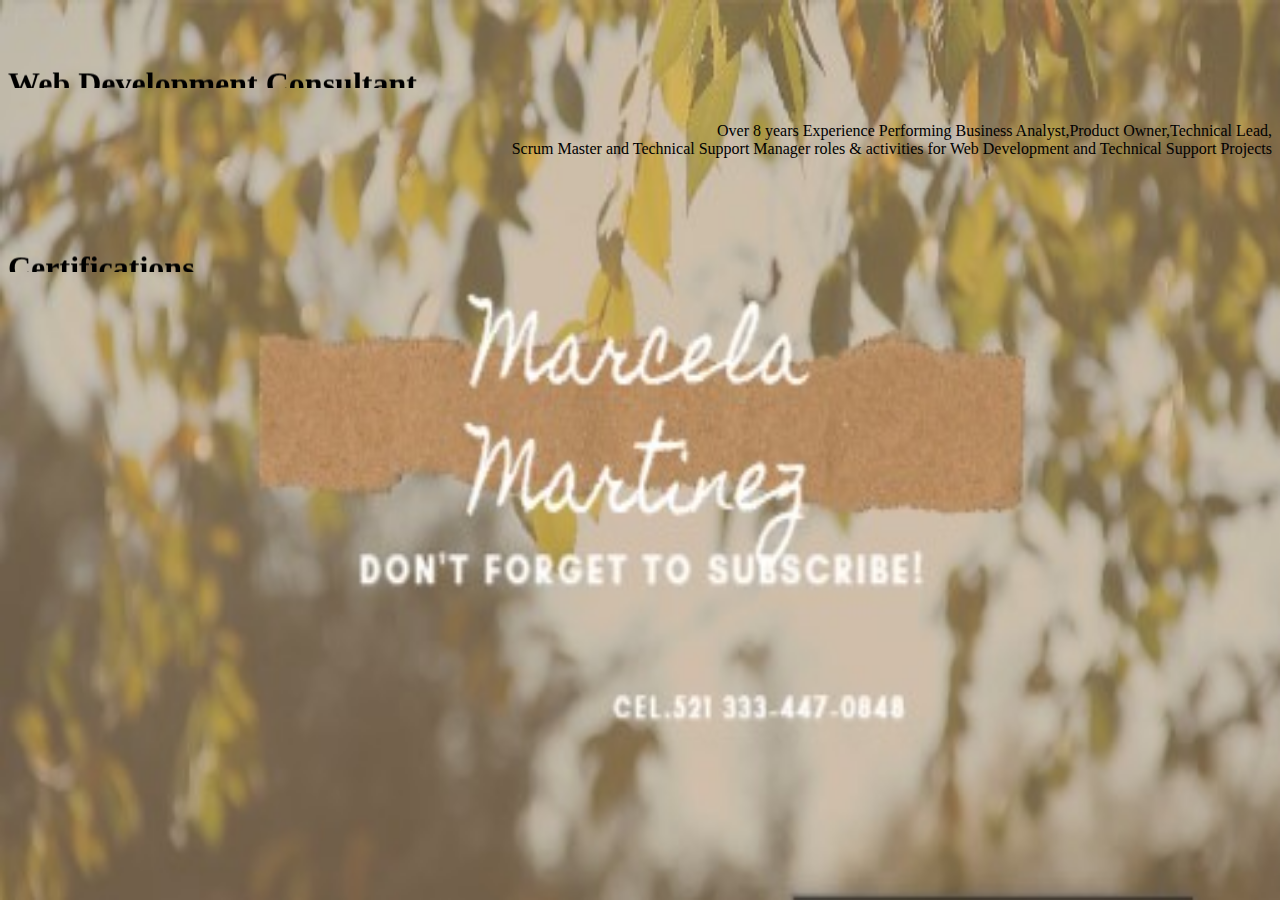
==== AboutMe.html @ cb221fa1 "Update AboutMe.html" ====
<html>
  <div align ="right">
<marquee direction="up"> <h1> <b> Web Development Consultant </b> </h1> </marquee> </div>  
</br>
 <body>
      <link rel="stylesheet" 
      type="text/css" 
      href="/AboutMe.css">      
      
                 
  
      <div align ="right">
           
          <p style="font-family: serif;>
                    
Marcela Martínez Galván </p> </br>
</br>
</h1> Professional Experience </h1>
<p style="font-family: serif;>
<body background="plima.png">
Over 8 years Experience Performing  Business Analyst,Product Owner,Technical Lead, </br>
Scrum Master and Technical Support Manager  roles & activities for Web Development and  Technical Support  Projects </p>
        </div> 
</br>

 <div align ="left"> 
  
<marquee direction="up"> <h1> Certifications </h1>  </marquee>
 
  
 <p style="font-family: serif;>
Intern in Electronic Engineer </br>
Instituto Tecnologico de Durango </br>
Scrum Master Certification</br>
International Scrum Institute </br>
Certificate Number: 91722704044543 </br>
Development Program Java SE7 Fundamentals and Programmers </br>
Netec Center global knowledge  Institute</br>
Oracle Certificate Number: 51095
</p>
           
 </div>

           </body>


</html>
---- AboutMe.css ----
body {
    background-image:url("Profile.jpg");
    background-repeat: no-repeat;
    background-size: 100% 100%;
}
.opacity{
   background-color:rgb(255,0,0);
   opacity:0.6; /* Opacidad 60% */
   width:200px;
   height:70px;
}


html {
    height: 100%
}
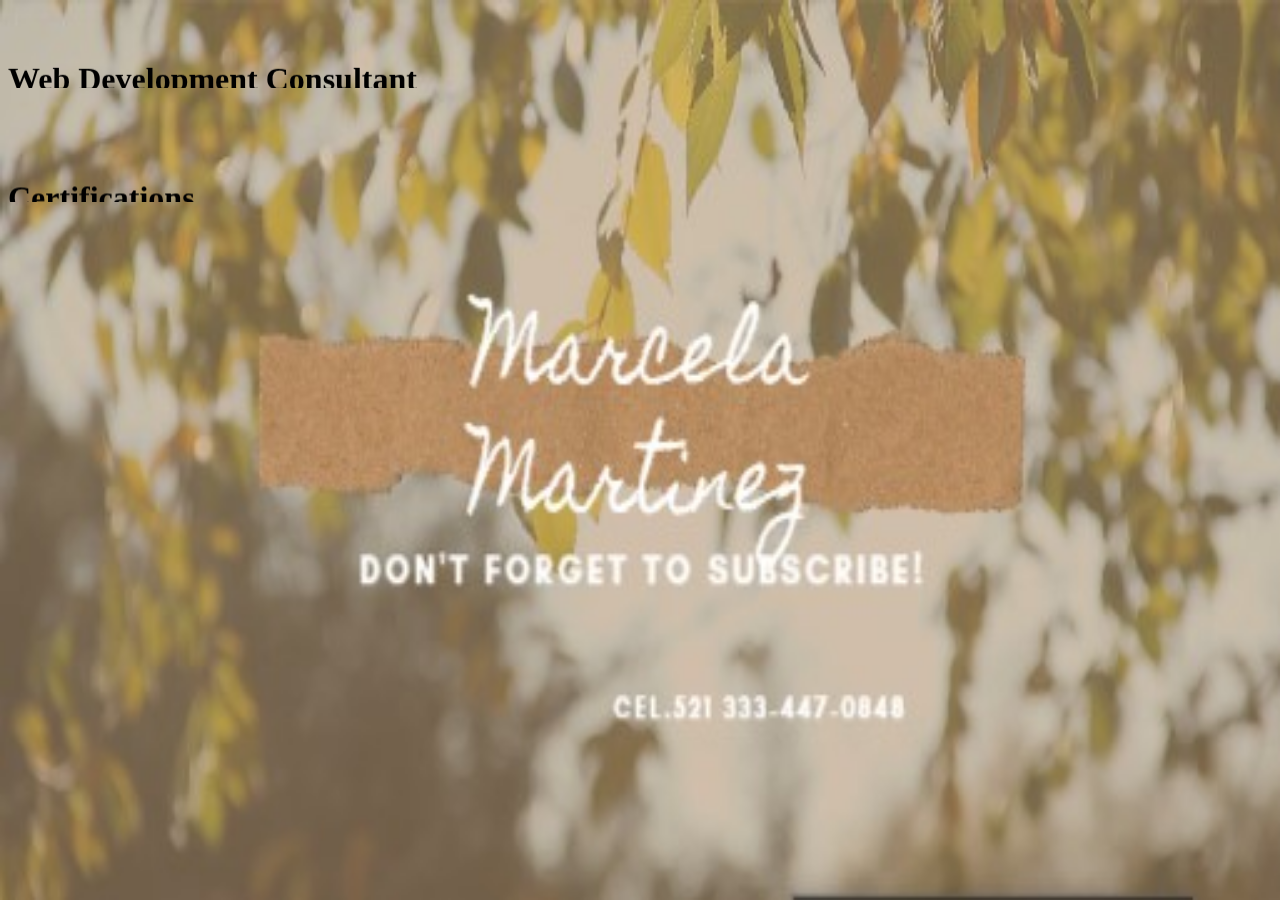
==== commit 9c32afe8: "Update AboutMe.html" ====
--- a/AboutMe.html
+++ b/AboutMe.html
@@ -13,11 +13,8 @@
            
           <p style="font-family: serif;>
                     
-Marcela Martínez Galván </p> </br>
-</br>
-</h1> Professional Experience </h1>
-<p style="font-family: serif;>
-<body background="plima.png">
+Marcela Martínez Galván  </br>
+Professional Experience  </br>
 Over 8 years Experience Performing  Business Analyst,Product Owner,Technical Lead, </br>
 Scrum Master and Technical Support Manager  roles & activities for Web Development and  Technical Support  Projects </p>
         </div> 
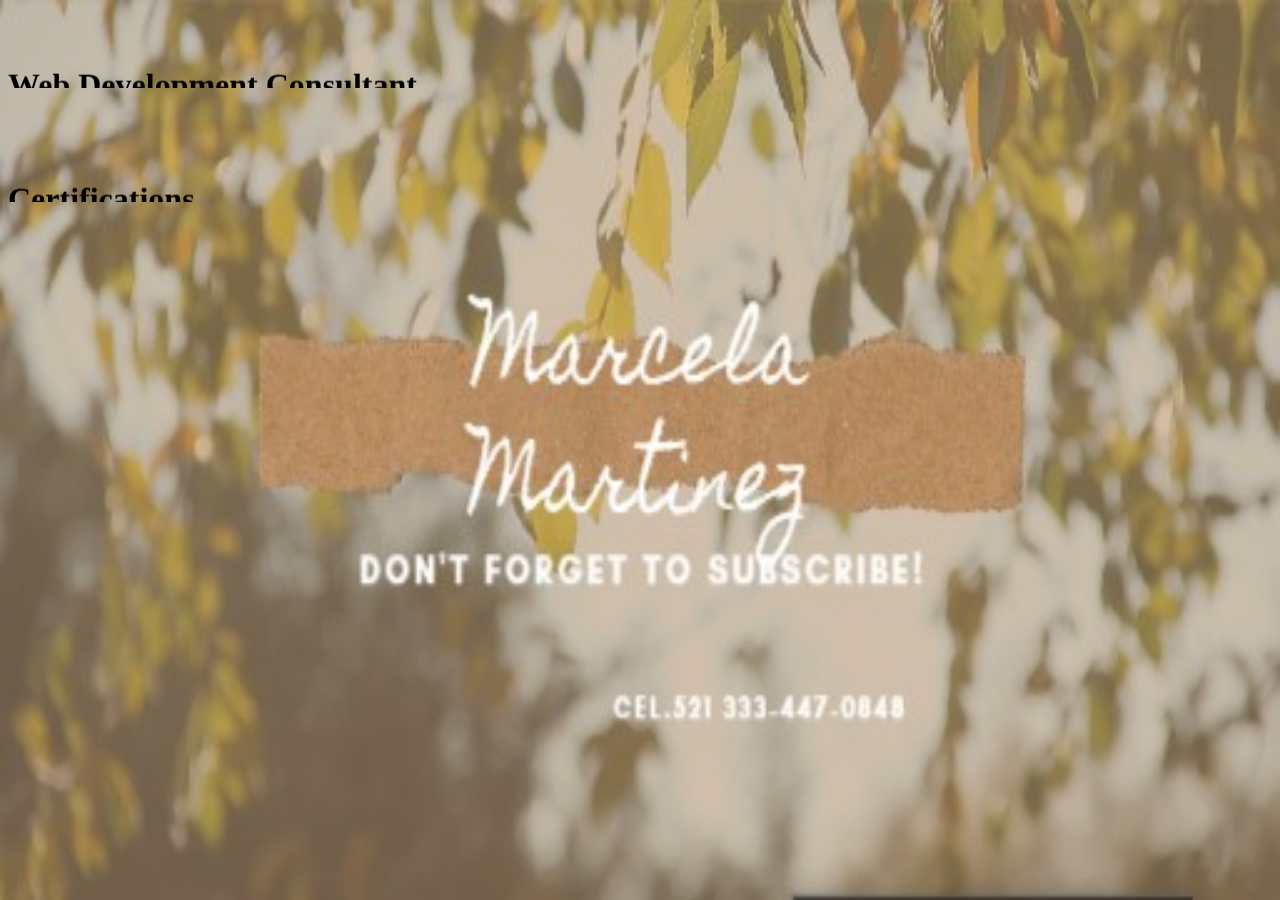
==== commit da10758e: "Update AboutMe.html" ====
--- a/AboutMe.html
+++ b/AboutMe.html
@@ -1,13 +1,13 @@
 <html>
-  <div align ="right">
-<marquee direction="up"> <h1> <b> Web Development Consultant </b> </h1> </marquee> </div>  
-</br>
- <body>
+   <body>
       <link rel="stylesheet" 
       type="text/css" 
       href="/AboutMe.css">      
       
-                 
+  <div align ="right">
+<marquee direction="up"> <h1> <b> Web Development Consultant </b> </h1> </marquee> </div>  
+</br>
+               
   
       <div align ="right">
            
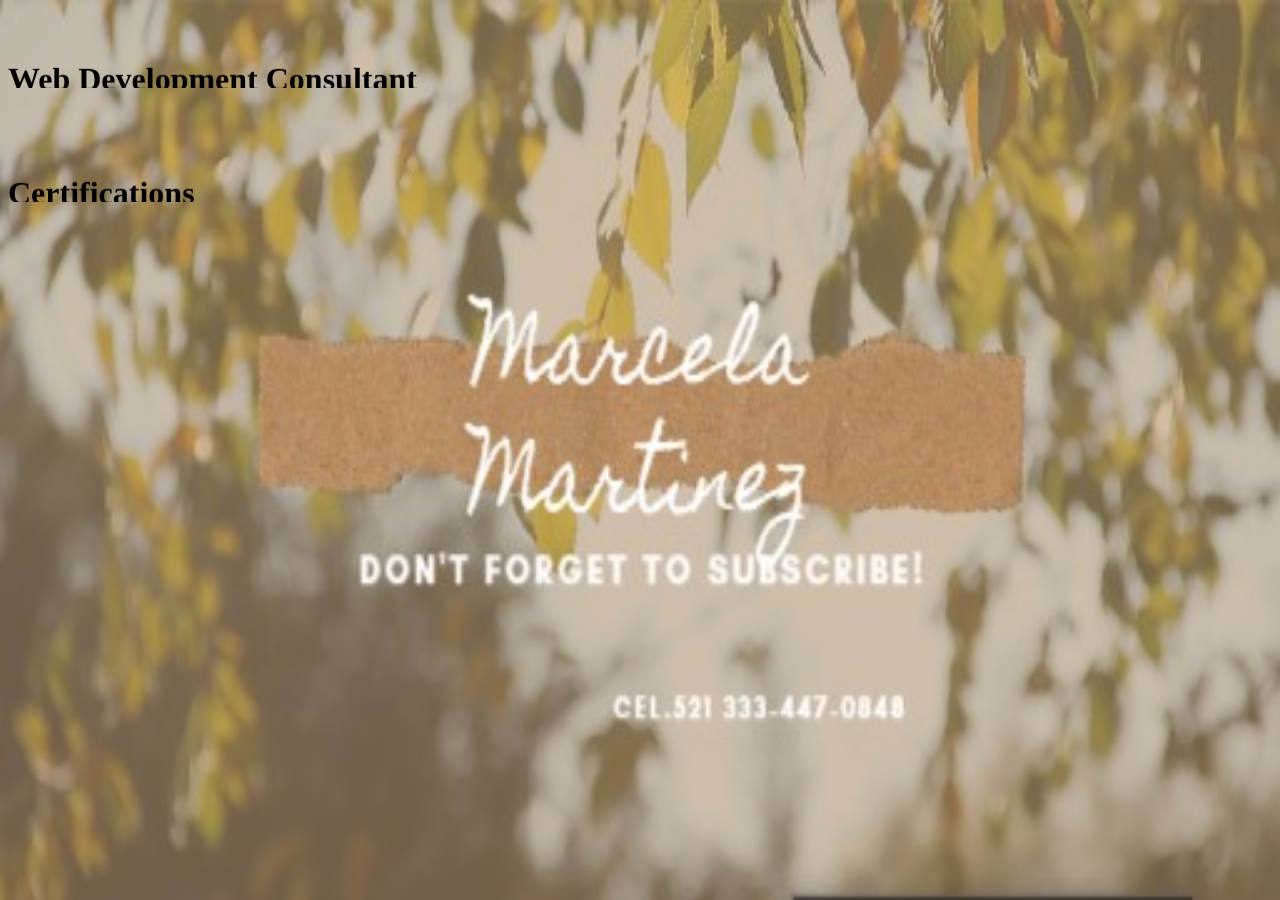
==== commit 8a974a09: "Update AboutMe.html" ====
--- a/AboutMe.html
+++ b/AboutMe.html
@@ -20,7 +20,7 @@
         </div> 
 </br>
 
- <div align ="left"> 
+ <div align ="right"> 
   
 <marquee direction="up"> <h1> Certifications </h1>  </marquee>
  
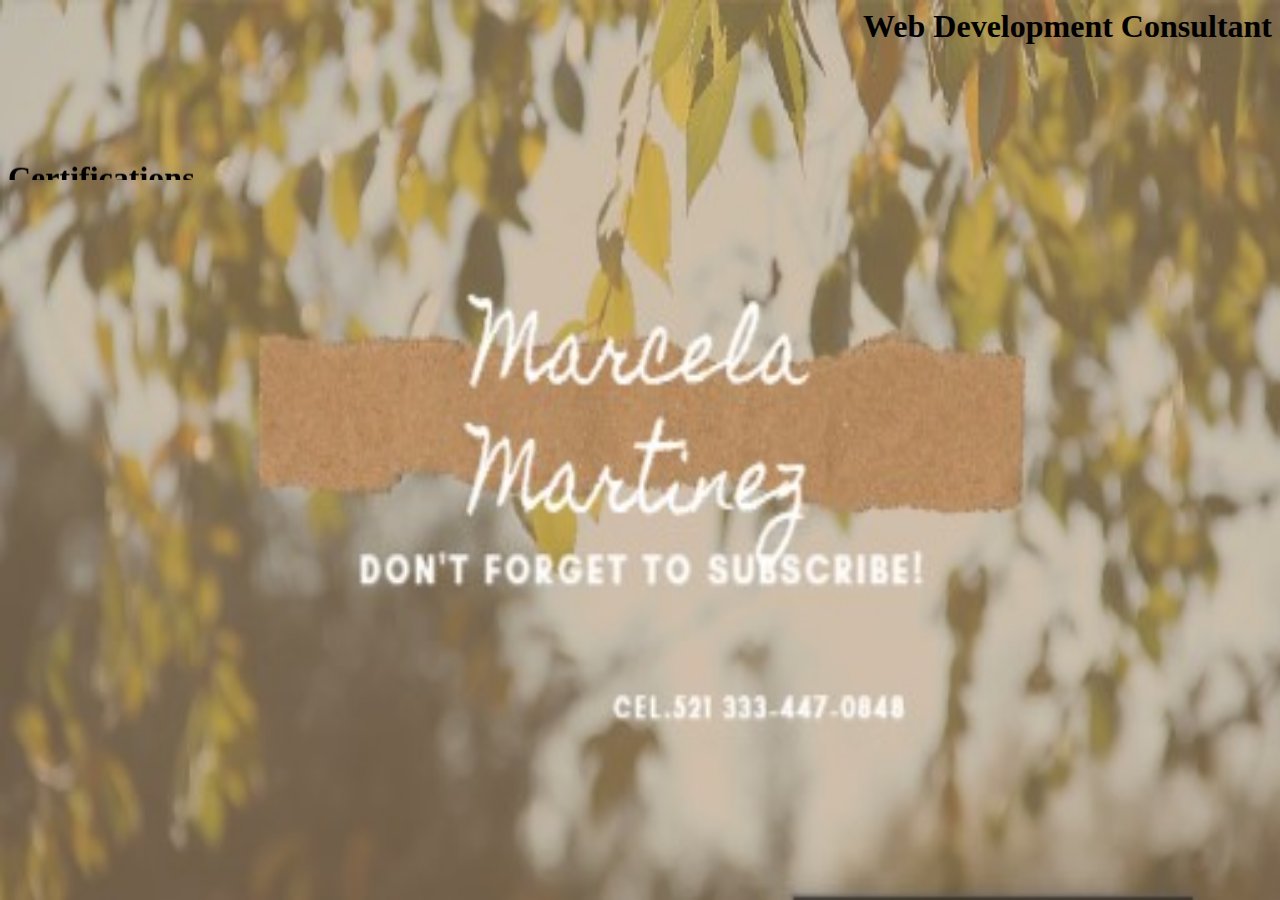
==== commit 2be9cf58: "Update AboutMe.html" ====
--- a/AboutMe.html
+++ b/AboutMe.html
@@ -1,12 +1,13 @@
 <html>
    <body>
+      
       <link rel="stylesheet" 
       type="text/css" 
       href="/AboutMe.css">      
       
   <div align ="right">
-<marquee direction="up"> <h1> <b> Web Development Consultant </b> </h1> </marquee> </div>  
-</br>
+ <h1> <b> Web Development Consultant</b> </h1></div>  
+  </br>
                
   
       <div align ="right">
@@ -20,7 +21,7 @@
         </div> 
 </br>
 
- <div align ="right"> 
+ <div align ="left"> 
   
 <marquee direction="up"> <h1> Certifications </h1>  </marquee>
  
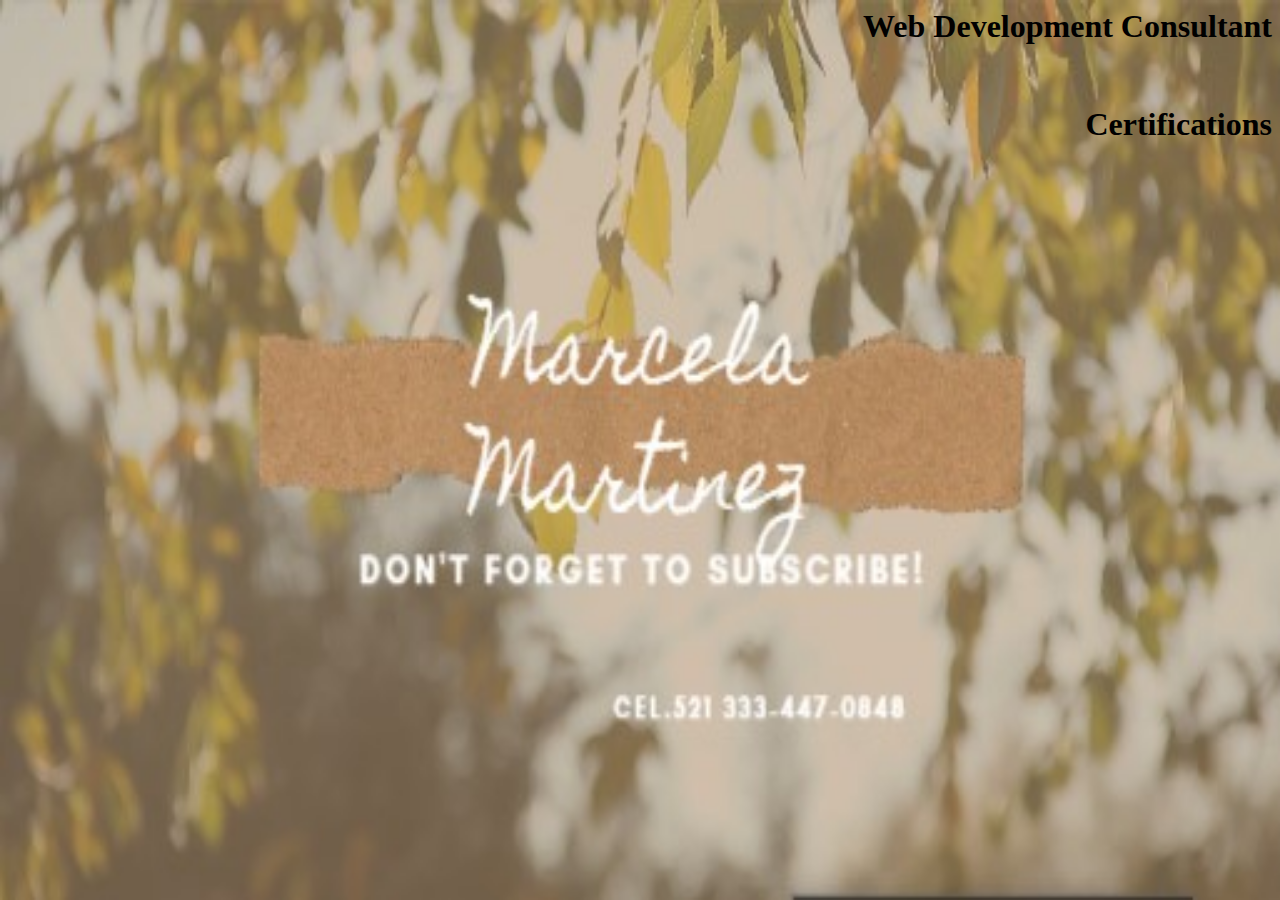
==== commit 32f997cf: "Update AboutMe.html" ====
--- a/AboutMe.html
+++ b/AboutMe.html
@@ -23,7 +23,7 @@
 
  <div align ="left"> 
   
-<marquee direction="up"> <h1> Certifications </h1>  </marquee>
+ <h1> Certifications </h1>  
  
   
  <p style="font-family: serif;>
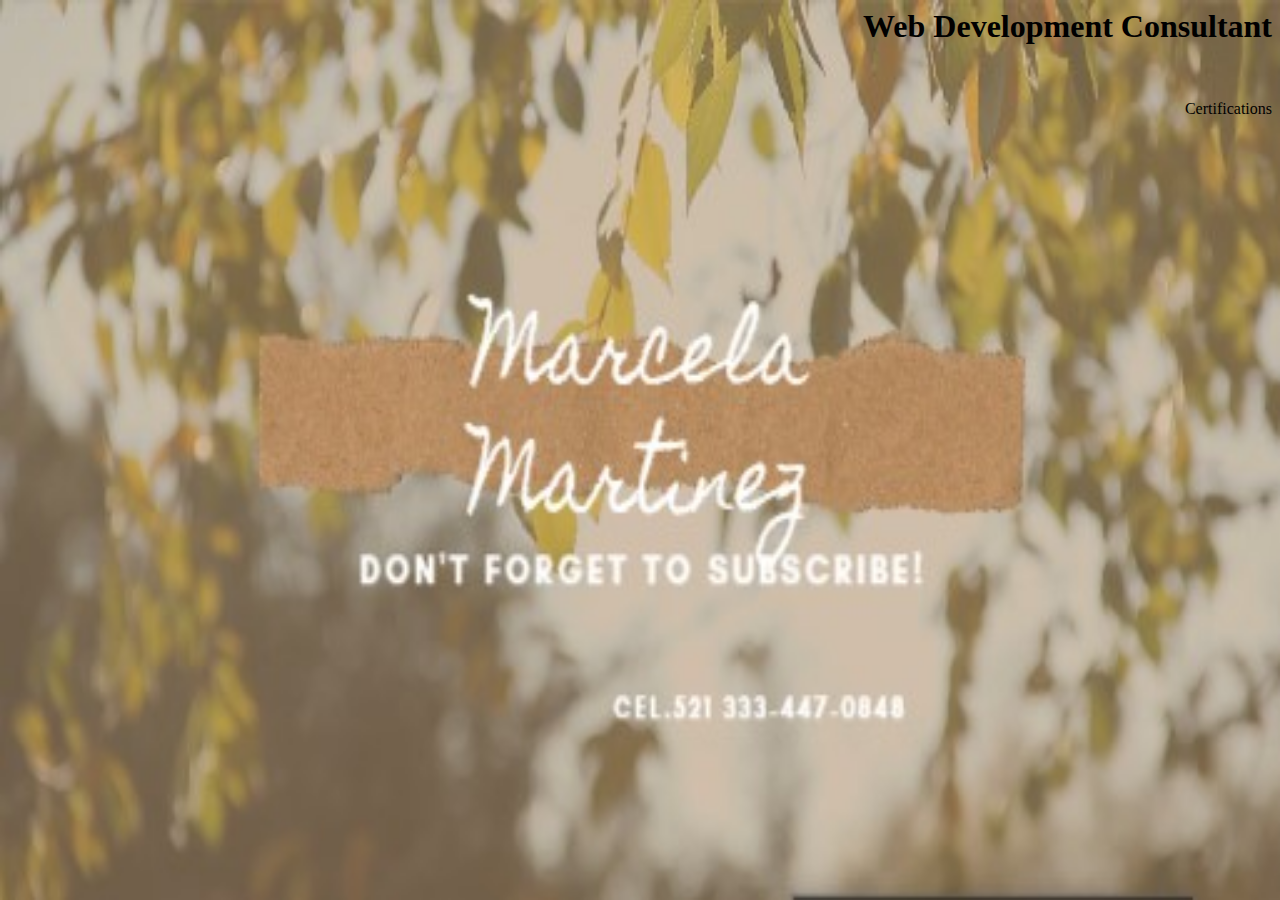
==== commit 53f97705: "Update AboutMe.html" ====
--- a/AboutMe.html
+++ b/AboutMe.html
@@ -21,7 +21,7 @@
         </div> 
 </br>
 
- <div align ="left"> 
+ <!-- div align ="left" 
   
  <h1> Certifications </h1>  
  
@@ -37,7 +37,7 @@
 Oracle Certificate Number: 51095
 </p>
            
- </div>
+ </div -->
 
            </body>
 
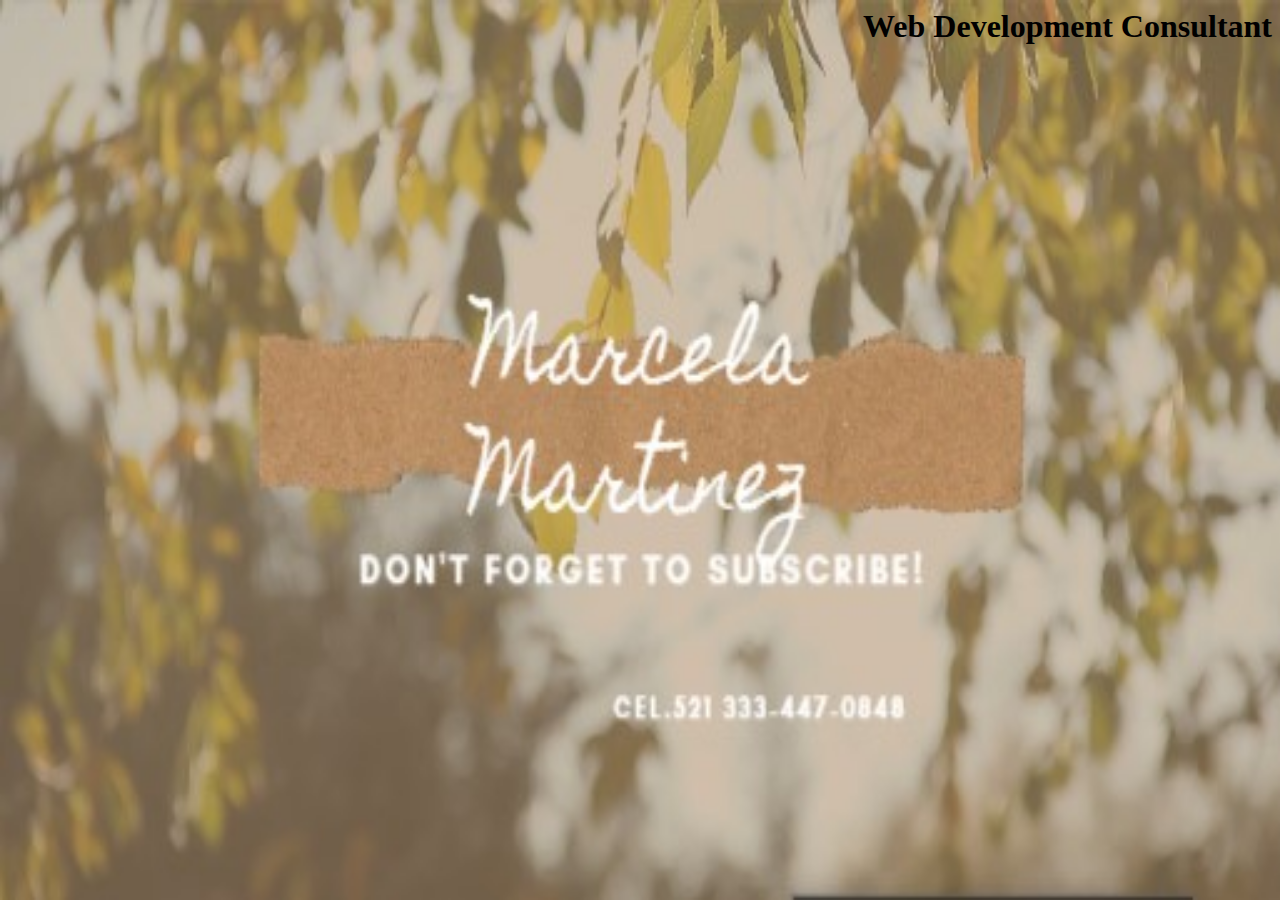
==== commit d0e85c05: "Update AboutMe.html" ====
--- a/AboutMe.html
+++ b/AboutMe.html
@@ -21,24 +21,8 @@
         </div> 
 </br>
 
- <!-- div align ="left" 
-  
- <h1> Certifications </h1>  
+
  
-  
- <p style="font-family: serif;>
-Intern in Electronic Engineer </br>
-Instituto Tecnologico de Durango </br>
-Scrum Master Certification</br>
-International Scrum Institute </br>
-Certificate Number: 91722704044543 </br>
-Development Program Java SE7 Fundamentals and Programmers </br>
-Netec Center global knowledge  Institute</br>
-Oracle Certificate Number: 51095
-</p>
-           
- </div -->
-
            </body>
 
 
